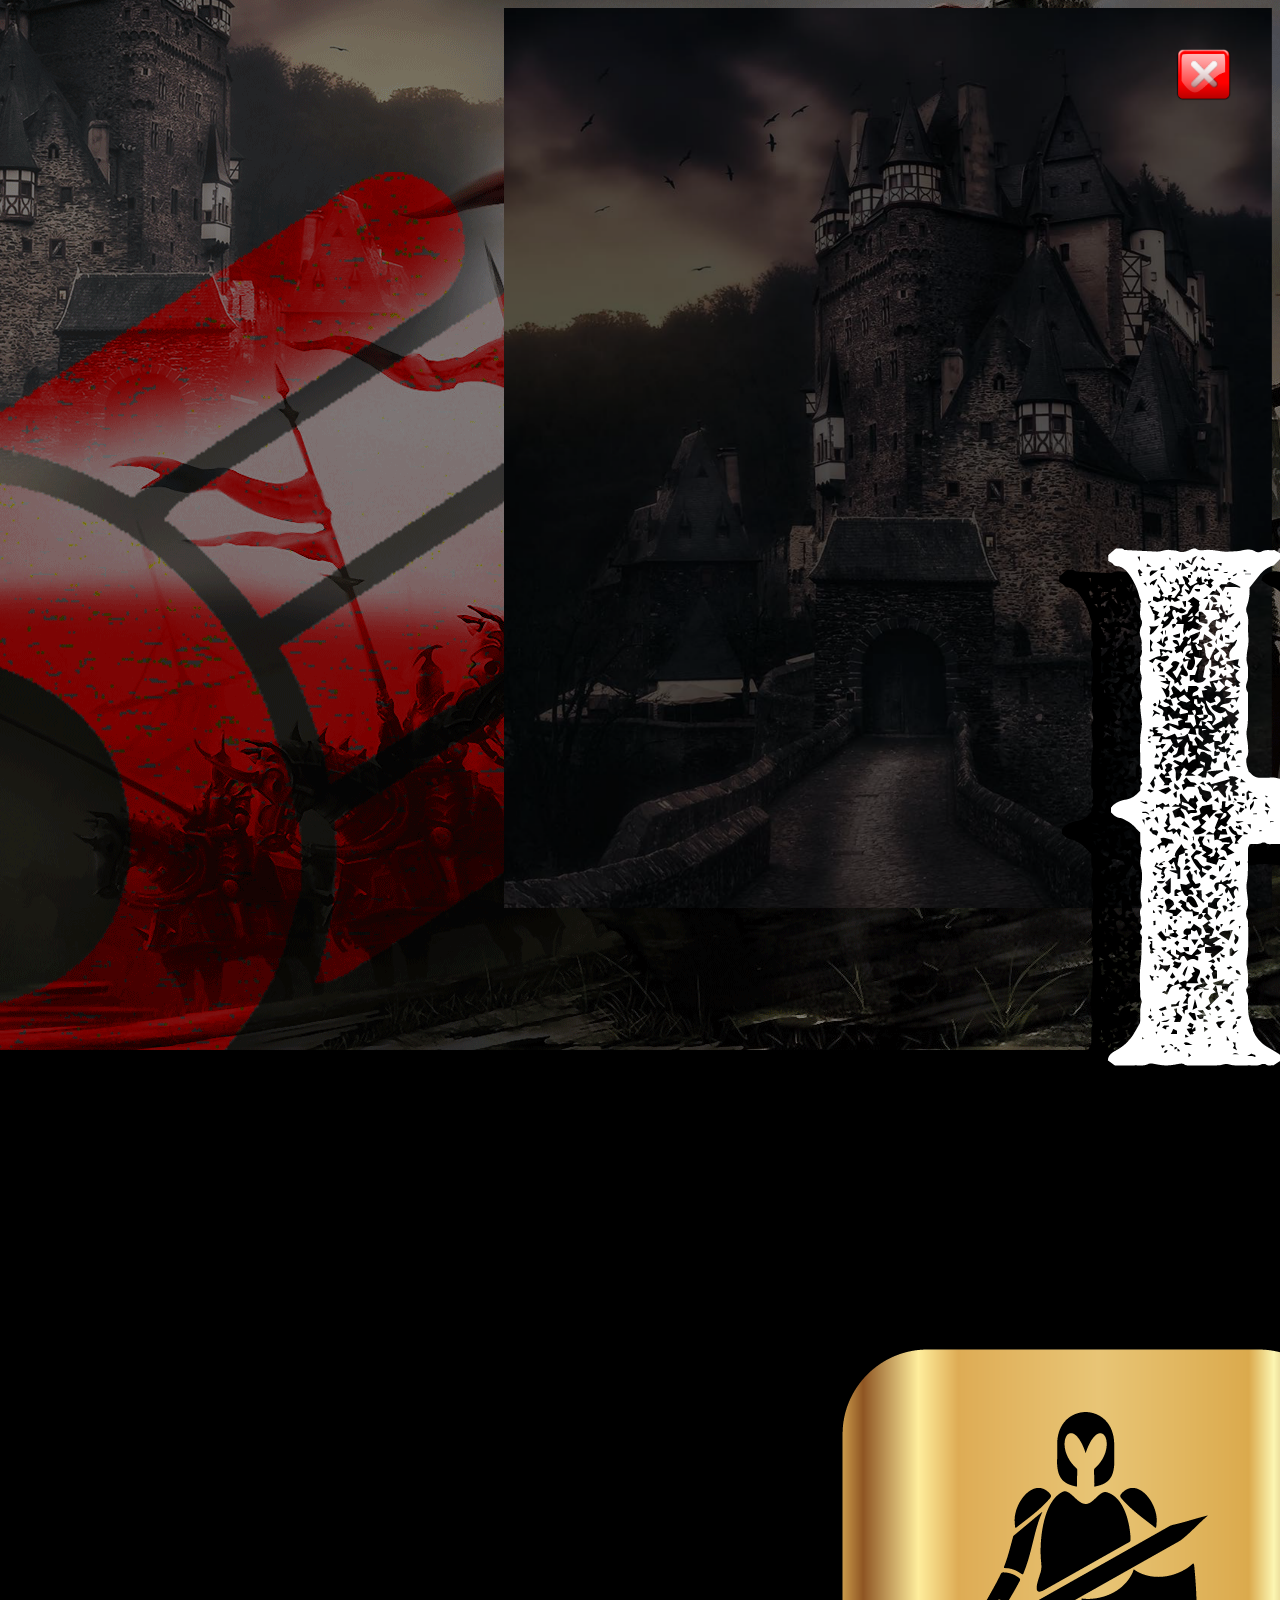
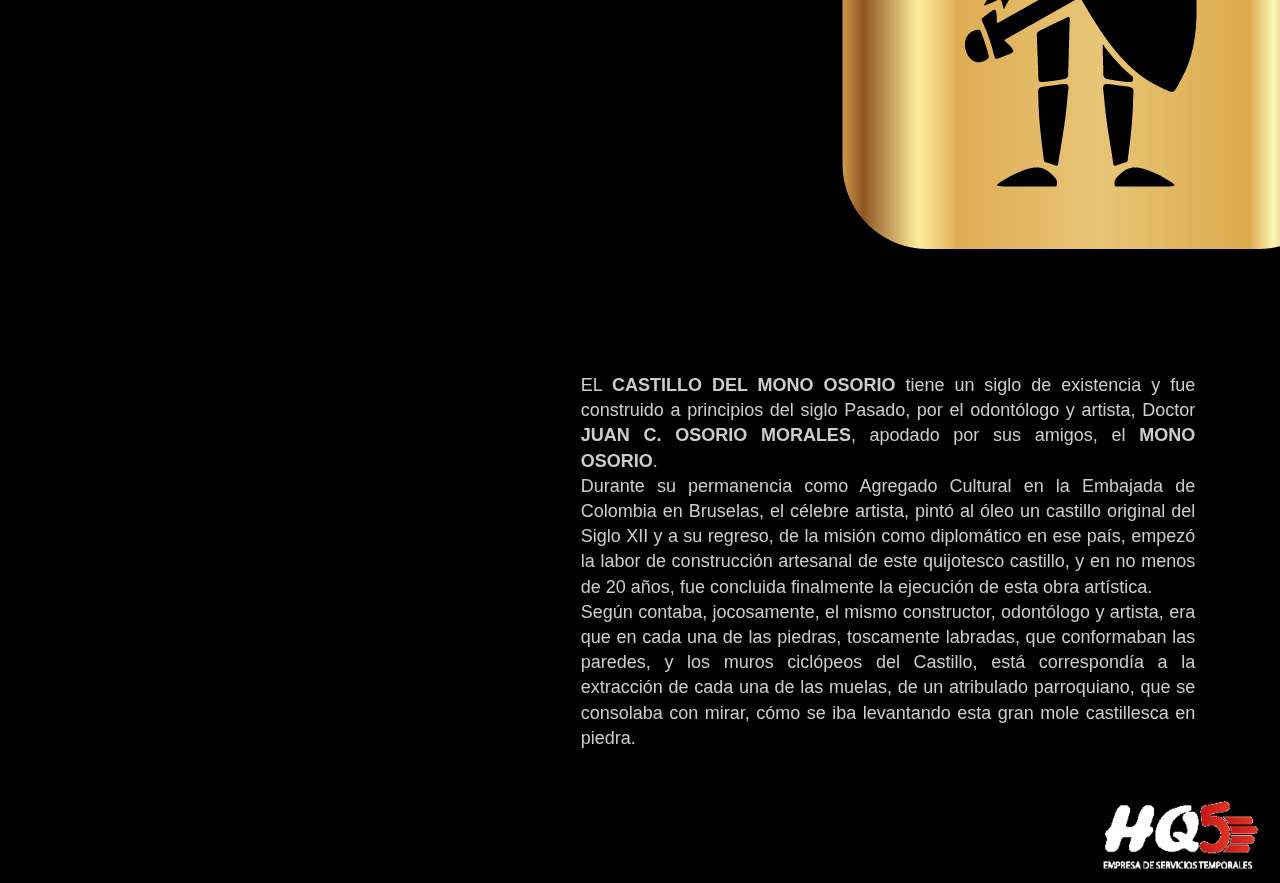
==== pag_2.html @ 1d3e4b77 "page 2, background adjustments implemented v1.7" ====
<html lang="en">
<head>
    <meta charset="UTF-8">
    <meta http-equiv="X-UA-Compatible" content="IE=edge">
    <meta name="viewport" content="width=device-width, initial-scale=1.0">
    <link rel="stylesheet" href="css/styles2.css">
    <link href="https://cdn.jsdelivr.net/npm/bootstrap@5.1.1/dist/css/bootstrap.min.css" rel="stylesheet" integrity="sha384-F3w7mX95PdgyTmZZMECAngseQB83DfGTowi0iMjiWaeVhAn4FJkqJByhZMI3AhiU" crossorigin="anonymous">
    <title>Halloween</title>
</head>
<body>

<div class="secondary-div">
    <img src="recursos/pag_2/background2.png">
</div>

<div class="text-div">

    <div class="escape">
        <img src="recursos/pag_2/pag-09.png" alt="esc">
    </div>

    <images>
        <img class="img-fluid title-img" src="recursos/pag_1 principal/pag-01.png" >
        <img class="img-fluid title-img" src="recursos/pag_2/pag-07.png">
    </images>

    <text>
        <p style="text-align: justify;"><span style="font-size: 18px; line-height: 1.4em; font-family: ArtifaktElement-Regular, sans-serif; color: rgb(204, 204, 204);">EL <strong>CASTILLO DEL MONO OSORIO&nbsp;</strong>tiene un siglo de existencia y fue construido a principios del siglo Pasado, por el odont&oacute;logo y artista, Doctor <strong>JUAN C. OSORIO MORALES</strong>, apodado por sus amigos, el <strong>MONO OSORIO</strong>.<br>Durante su permanencia como Agregado Cultural en la Embajada de Colombia en Bruselas, el c&eacute;lebre artista, pint&oacute; al &oacute;leo un castillo original del Siglo XII y a su regreso, de la misi&oacute;n como diplom&aacute;tico en ese pa&iacute;s, empez&oacute; la labor de construcci&oacute;n artesanal de este quijotesco castillo, y en no menos de 20 a&ntilde;os, fue concluida finalmente la ejecuci&oacute;n de esta obra art&iacute;stica.<br>Seg&uacute;n contaba, jocosamente, el mismo constructor, odont&oacute;logo y artista, era que en cada una de las piedras, toscamente labradas, que conformaban las paredes, y los muros cicl&oacute;peos del Castillo, est&aacute; correspond&iacute;a a la extracci&oacute;n de cada una de las muelas, de un atribulado parroquiano, que se consolaba con mirar, c&oacute;mo se iba levantando esta gran mole castillesca en piedra.</span></p>
    </text>


    <div class="container-footer">
        <img src="recursos/pag_1 principal/logo.png" alt="logo-hq5">
    </div>

</div>


</body>
</html>
---- css/styles2.css ----
body {
    display: flex;
    background-color: black !important;
    position-background: absolute;
    background-position: center;
    background-repeat: no-repeat;
    background-size: auto;
    background-image: url(../recursos/pag_1\ principal/fondo.png);
    align-content: end;
    justify-content: right;
}
@supports(object-fit: cover){
    .body img {
        height: 100%;
        object-fit: cover;
        object-position: center center;
    }
}

.secondary-div {
    display: flex;
    position: fixed;
    width: 60%;
    min-width: 400px;
    height: 100vh;
    align-content: end;
    justify-content: right;
}

.secondary-div img {
    width: 100%;
    height: auto;
}
@supports(object-fit: cover){
    .secondary-div img {
        height: 100%;
        object-fit: cover;
        object-position: center center;
    }
}

.title-div
{
    display: flex;
    background-color: grey;
    margin-bottom: 10px;
    align-content: center;
    justify-content: end;
}

.text-div {
    position: absolute;
    display: flex;
    height:100%;
    width: 60%;
    min-width: 400px;
    flex-flow: row wrap;
    justify-content: space-evenly;
    align-items: stretch;
}

.text-div text {
    display: flex;
    flex-flow: row wrap;
    align-items: center;

    width:80%;
    height: border-box;
}

.text-div images {

    display: flex;
    flex-flow: row wrap;
    align-items: center;
    width: 50%;
}

.escape{
    position: relative;
    display: flex;
    width: 100%;
    height: 1%;
    flex-flow: row wrap;
    align-content: flex-start;
    justify-content: right;
}
.escape img {
    height: 80px;
    margin: 25px;
}
.container-footer{
    /* Add flexbox style*/
    position: relative;
    display: flex;
    width: 100%;
    height: border-box;
    flex-flow: row wrap;
    align-content: end;
    justify-content: right;
}
.container-footer img{
    height: 80%;
    box-sizing: border-box;
}
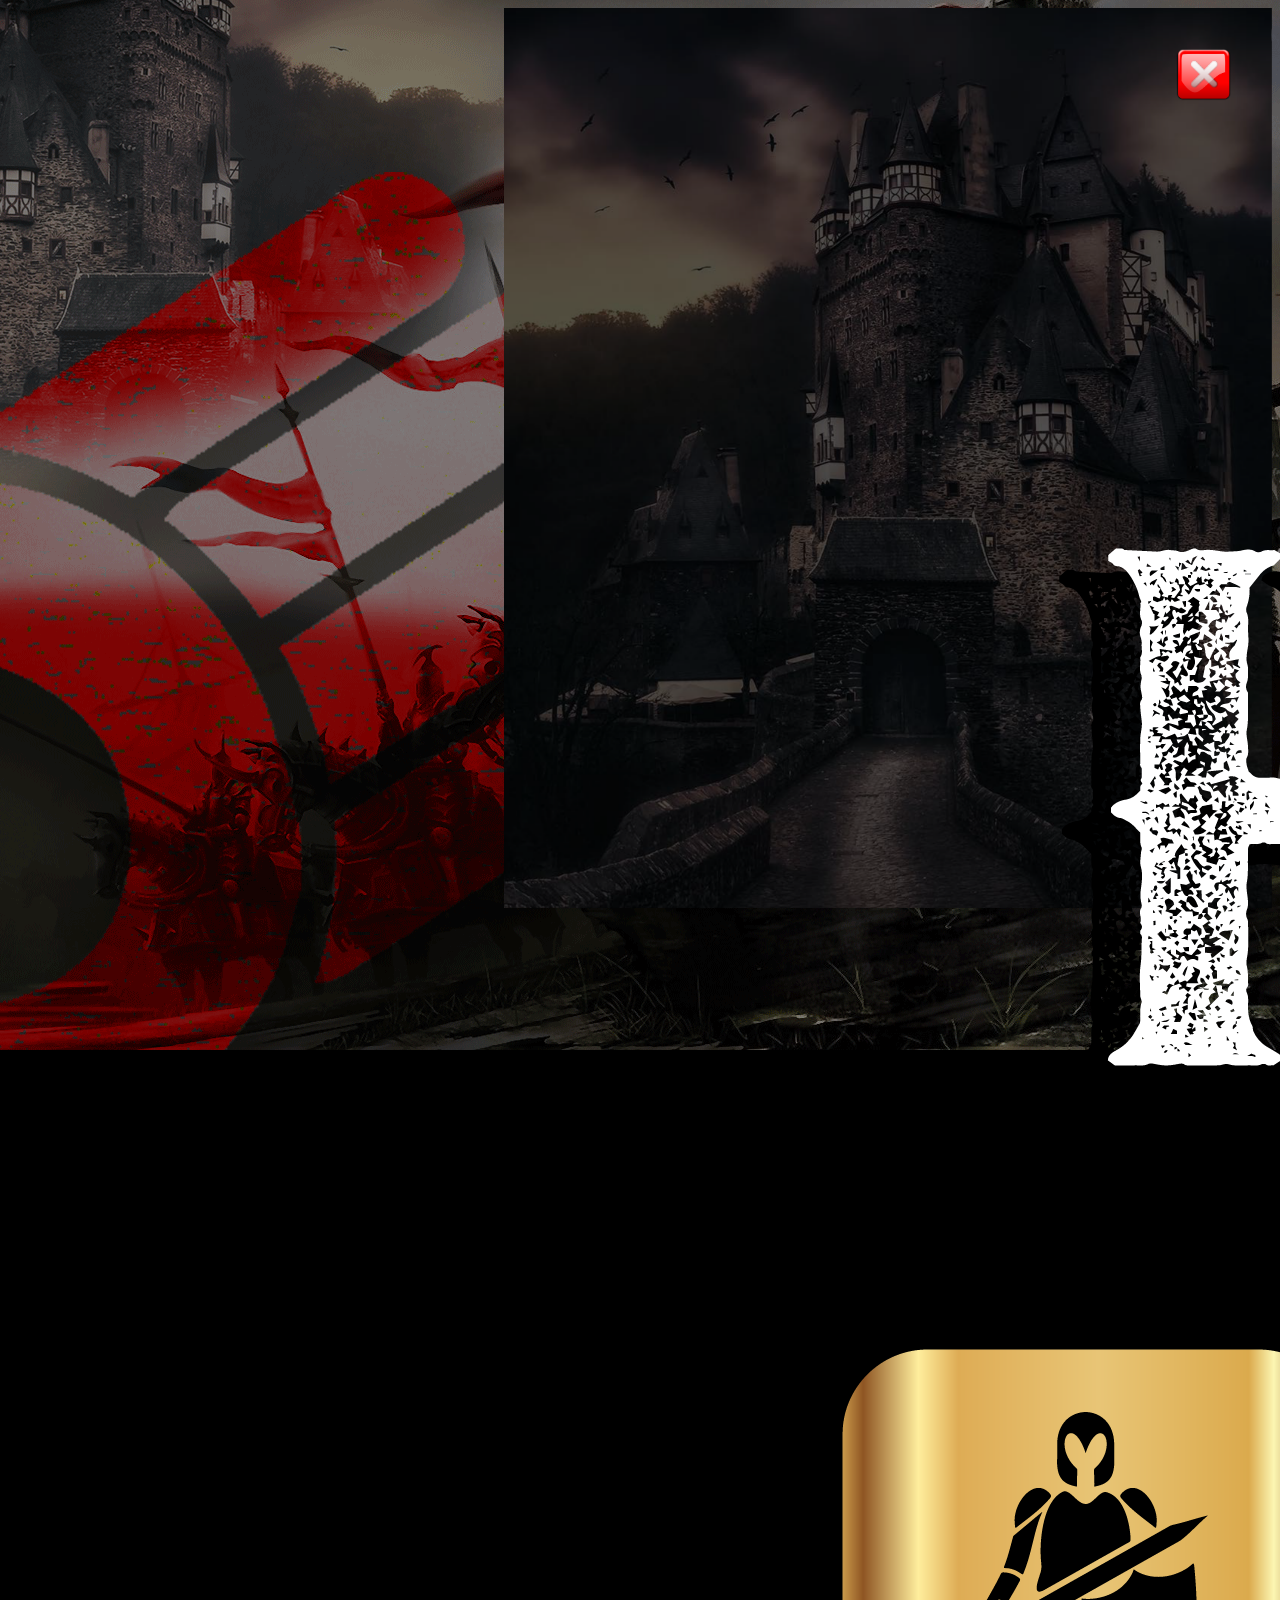
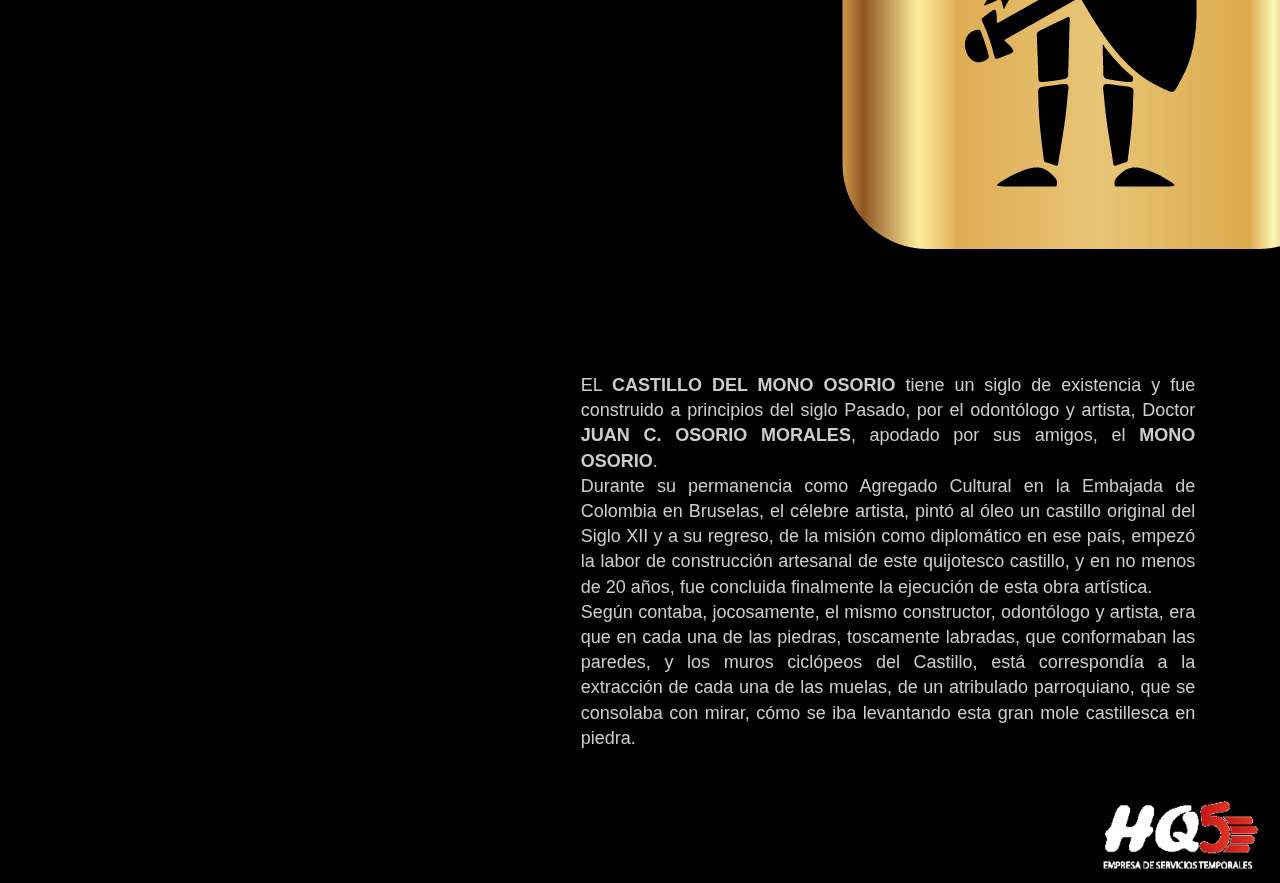
==== commit 11fe7fba: "adding sounds" ====
--- a/pag_2.html
+++ b/pag_2.html
@@ -1,6 +1,7 @@
 <html lang="en">
 <head>
     <meta charset="UTF-8">
+    <script src="js/script.js"></script>
     <meta http-equiv="X-UA-Compatible" content="IE=edge">
     <meta name="viewport" content="width=device-width, initial-scale=1.0">
     <link rel="stylesheet" href="css/styles2.css">
@@ -8,6 +9,11 @@
     <title>Halloween</title>
 </head>
 <body>
+    <audio id="myAudio" controls>
+        <source src="recursos/sounds/blade_btn.mp3" type="audio/ogg">
+        <source src="recursos/sounds/blade_btn.mp3" type="audio/mpeg">
+        Your browser does not support the audio element.
+    </audio><br>
 
 <div class="secondary-div">
     <img src="recursos/pag_2/background2.png">
@@ -16,12 +22,12 @@
 <div class="text-div">
 
     <div class="escape">
-        <img src="recursos/pag_2/pag-09.png" alt="esc">
+        <a href="index.html"><img onclick="btn_sound()" src="recursos/pag_2/pag-09.png" alt="esc"></a>
     </div>
 
     <images>
         <img class="img-fluid title-img" src="recursos/pag_1 principal/pag-01.png" >
-        <img class="img-fluid title-img" src="recursos/pag_2/pag-07.png">
+        <img onclick="btn_sound()" class="img-fluid title-img" src="recursos/pag_2/pag-07.png">
     </images>
 
     <text>
@@ -35,6 +41,6 @@
 
 </div>
 
-
+    <script src="js/script.js"></script>
 </body>
 </html>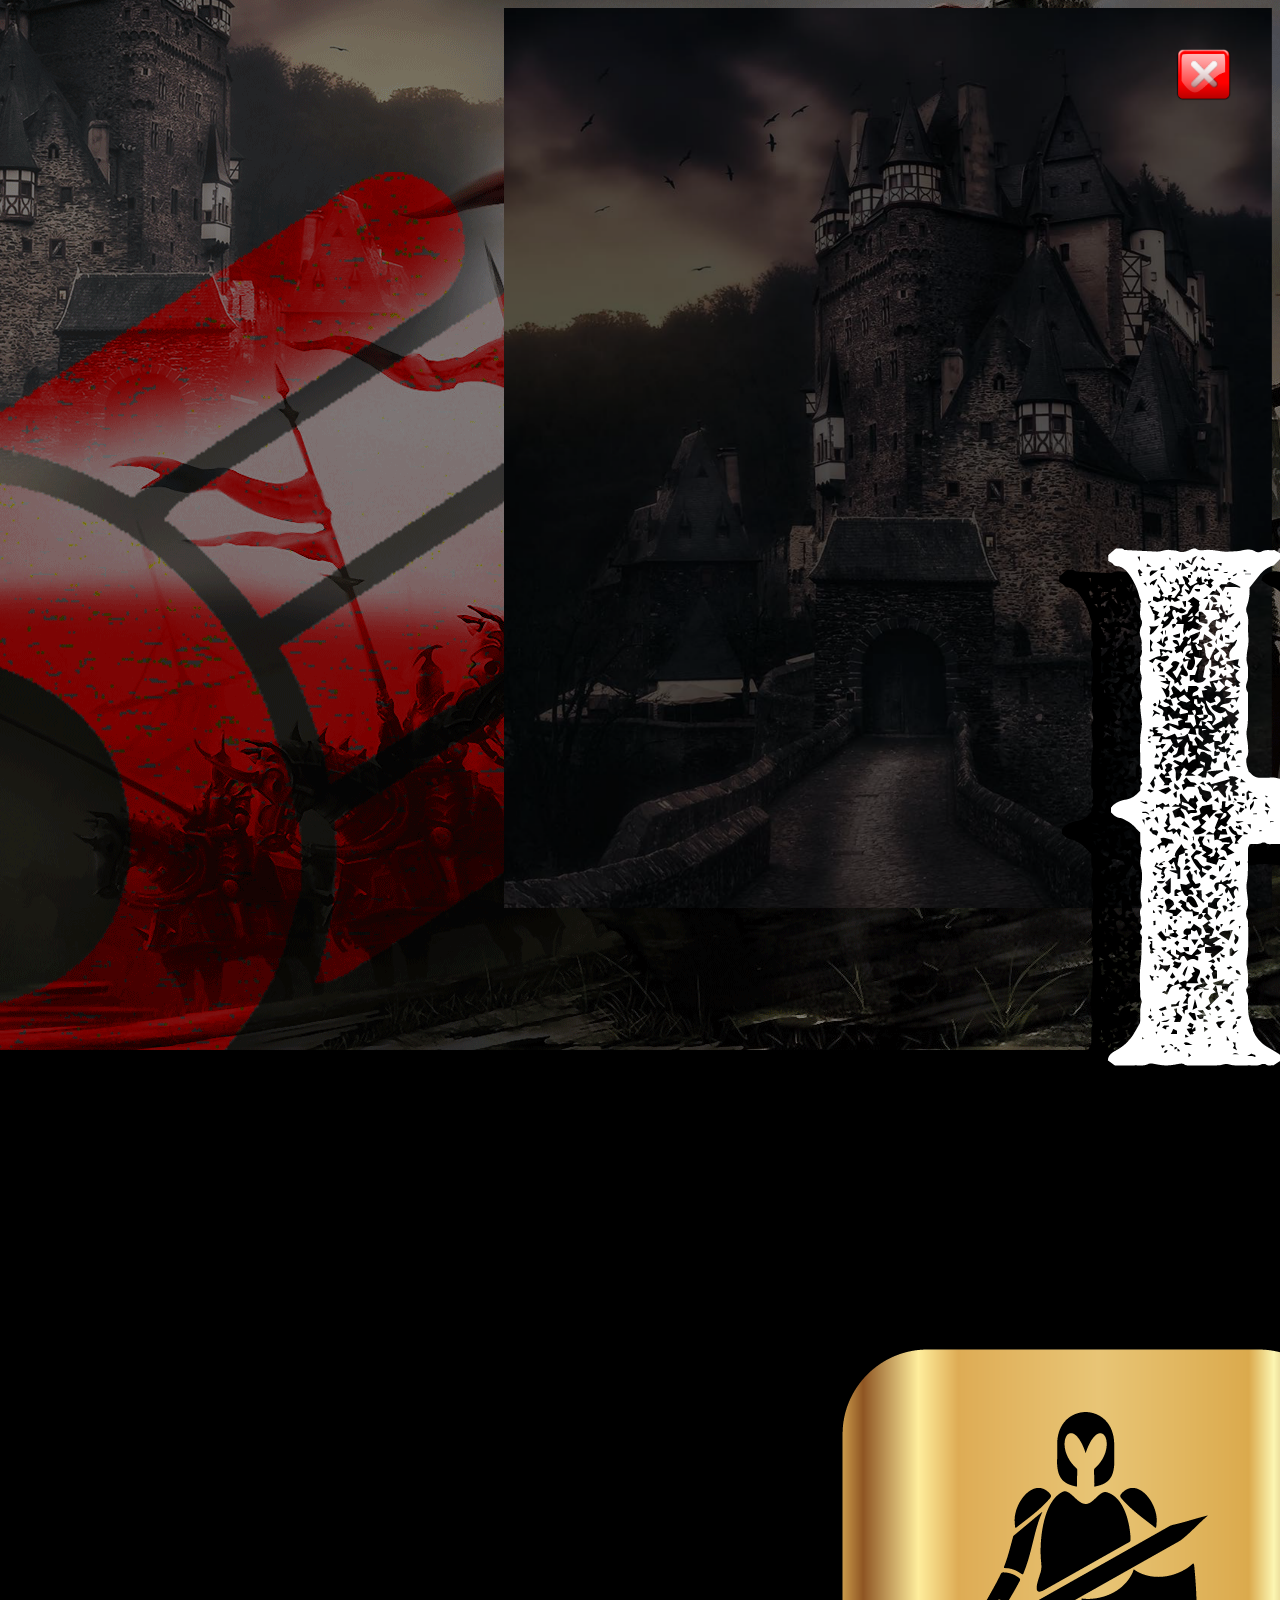
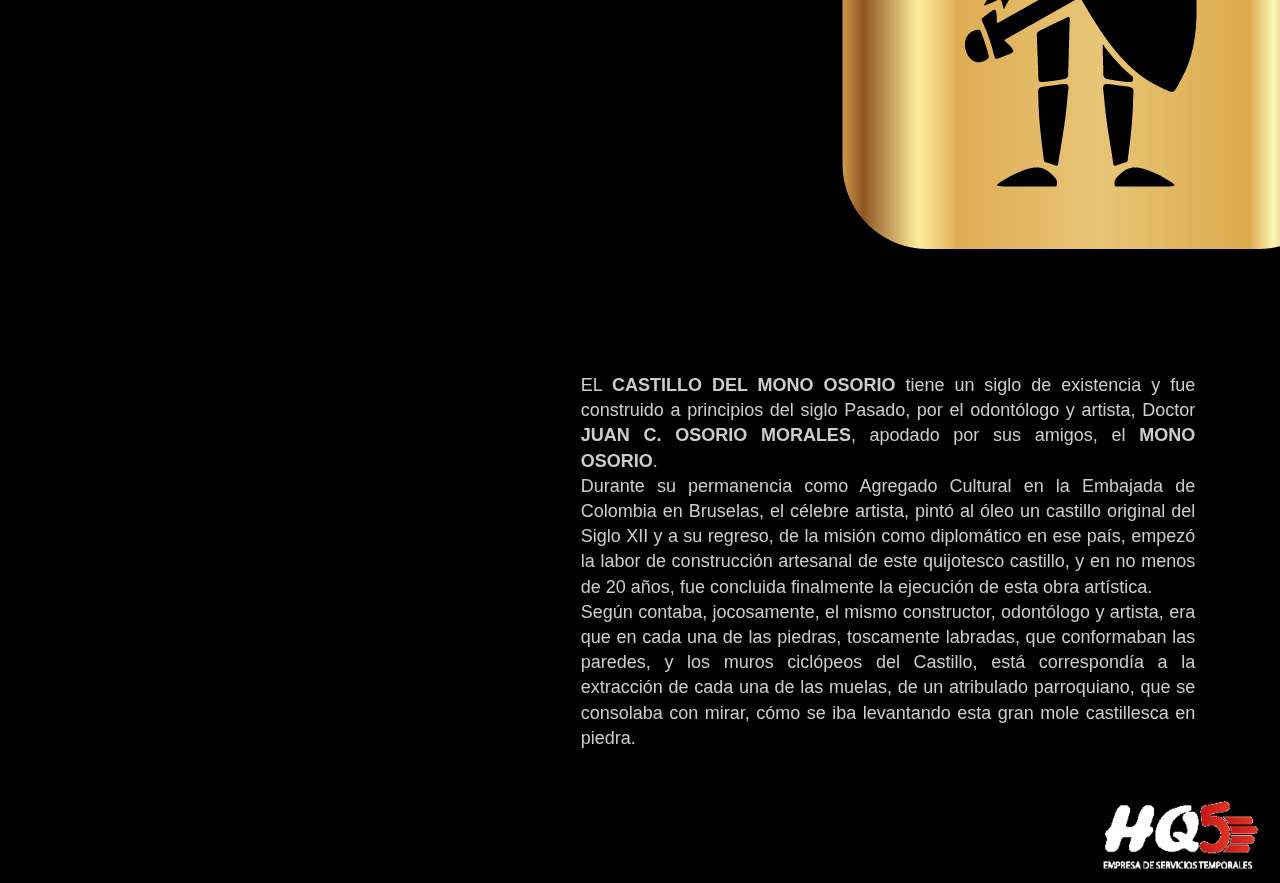
==== commit 655fb744: "Adding new sounds horses v1.8.1" ====
--- a/pag_2.html
+++ b/pag_2.html
@@ -1,19 +1,13 @@
 <html lang="en">
 <head>
     <meta charset="UTF-8">
-    <script src="js/script.js"></script>
     <meta http-equiv="X-UA-Compatible" content="IE=edge">
     <meta name="viewport" content="width=device-width, initial-scale=1.0">
     <link rel="stylesheet" href="css/styles2.css">
     <link href="https://cdn.jsdelivr.net/npm/bootstrap@5.1.1/dist/css/bootstrap.min.css" rel="stylesheet" integrity="sha384-F3w7mX95PdgyTmZZMECAngseQB83DfGTowi0iMjiWaeVhAn4FJkqJByhZMI3AhiU" crossorigin="anonymous">
     <title>Halloween</title>
 </head>
-<body>
-    <audio id="myAudio" controls>
-        <source src="recursos/sounds/blade_btn.mp3" type="audio/ogg">
-        <source src="recursos/sounds/blade_btn.mp3" type="audio/mpeg">
-        Your browser does not support the audio element.
-    </audio><br>
+<body onload="mainSound()">
 
 <div class="secondary-div">
     <img src="recursos/pag_2/background2.png">
@@ -22,12 +16,12 @@
 <div class="text-div">
 
     <div class="escape">
-        <a href="index.html"><img onclick="btn_sound()" src="recursos/pag_2/pag-09.png" alt="esc"></a>
+        <a href="index.html"><img onclick="sword_btn()" src="recursos/pag_2/pag-09.png" alt="esc"></a>
     </div>
 
     <images>
         <img class="img-fluid title-img" src="recursos/pag_1 principal/pag-01.png" >
-        <img onclick="btn_sound()" class="img-fluid title-img" src="recursos/pag_2/pag-07.png">
+        <img onclick="Soword_btn()" class="img-fluid title-img" src="recursos/pag_2/pag-07.png">
     </images>
 
     <text>
